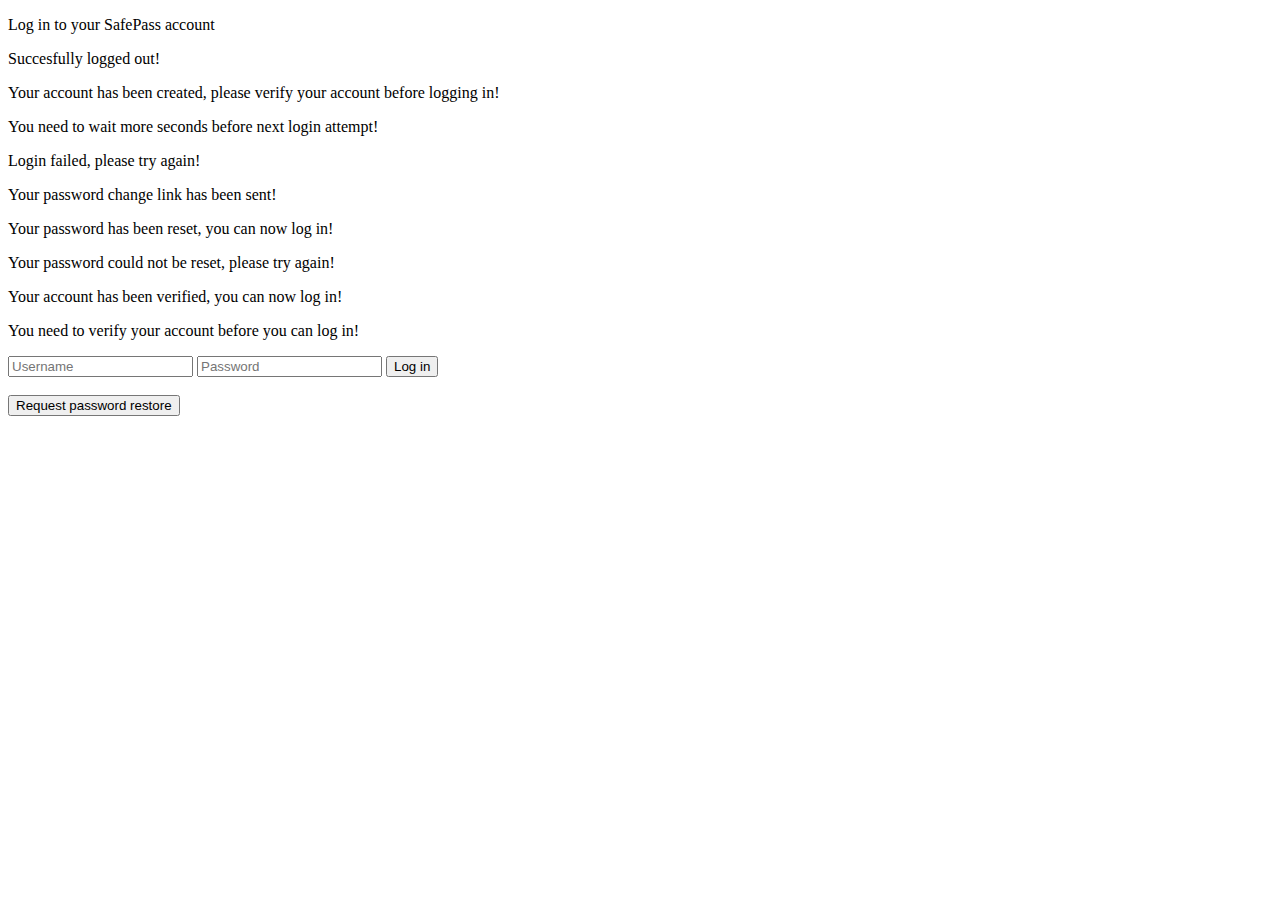
==== src/main/resources/html/login.html @ aab732cc "Finish web app" ====
<!DOCTYPE html SYSTEM "http://www.thymeleaf.org/dtd/xhtml1-strict-thymeleaf-4.dtd">
<html xmlns="http://www.w3.org/1999/xhtml" xmlns:th="http://www.thymeleaf.org">
    <head>
        <meta charset="UTF-8">
        <title>SafePass - Login</title>
    </head>
    <body>
        <p>Log in to your SafePass account</p>

        <p th:if="${logout}">Succesfully logged out!</p>
        <p th:if="${registered}">Your account has been created, please verify your account before logging in!</p>
        <p th:if="${loginDelay}">You need to wait <b><span th:text="${loginDelay}"></span></b> more seconds before next login attempt!</p>
        <p th:if="${loginFailed}">Login failed, please try again!</p>
        <p th:if="${changeRequest}">Your password change link has been sent!</p>
        <p th:if="${passwordReset}">Your password has been reset, you can now log in!</p>
        <p th:if="${passwordNotReset}">Your password could not be reset, please try again!</p>
        <p th:if="${emailVerified}">Your account has been verified, you can now log in!</p>
        <p th:if="${emailNotVerified}">You need to verify your account before you can log in!</p>

        <form action="/login" method="POST">
            <input type="text" name="username" placeholder="Username" required/>
            <input type="password" name="password" placeholder="Password" required/>
            <input type="submit" value="Log in"/>
        </form>

        <br/>
        <a href="/requestRestore"><button>Request password restore</button></a>
    </body>
</html>
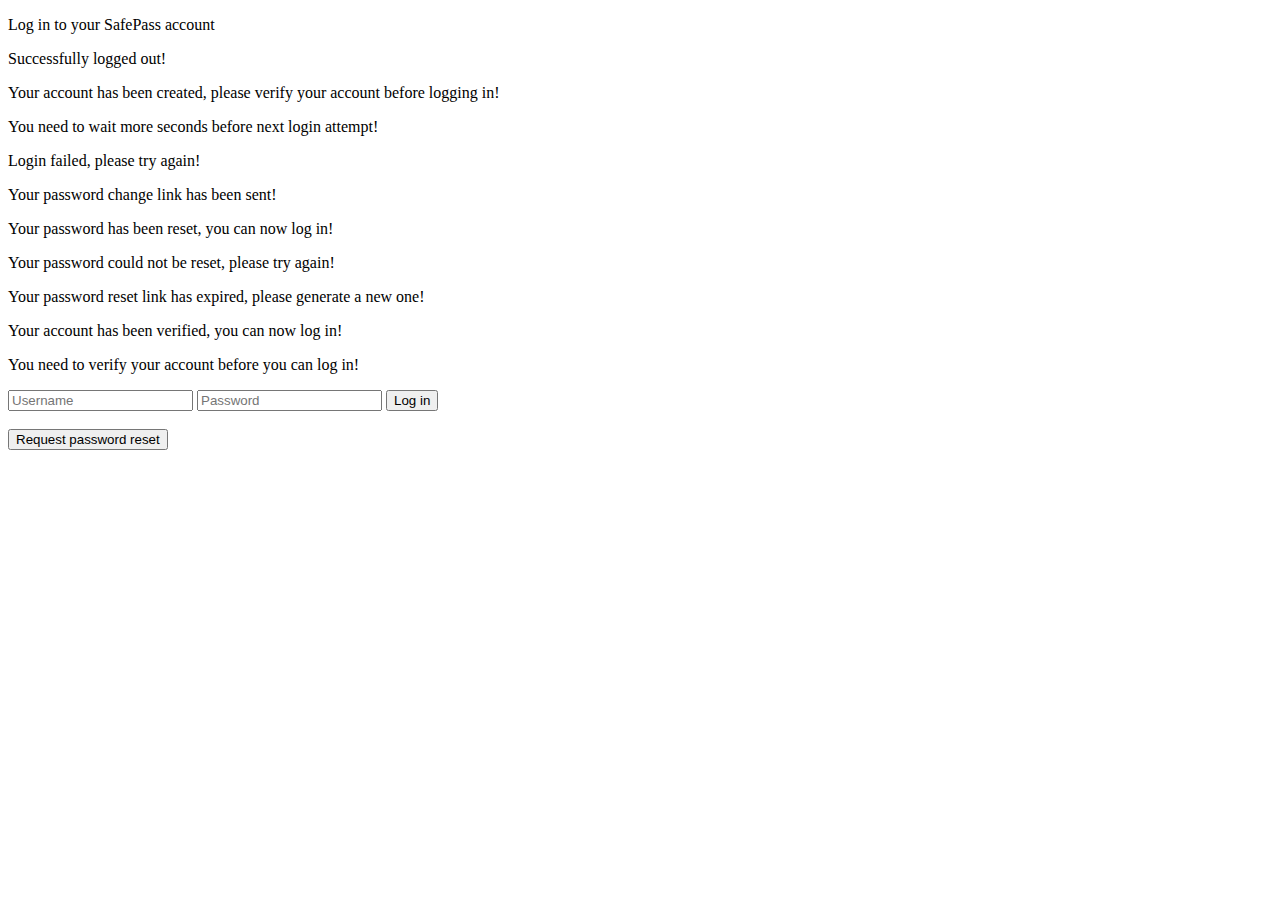
==== commit 0a43b336: "Add docker-compile, add password reset expiration, add more randomness in encrypted data" ====
--- a/src/main/resources/html/login.html
+++ b/src/main/resources/html/login.html
@@ -7,13 +7,14 @@
     <body>
         <p>Log in to your SafePass account</p>
 
-        <p th:if="${logout}">Succesfully logged out!</p>
+        <p th:if="${logout}">Successfully logged out!</p>
         <p th:if="${registered}">Your account has been created, please verify your account before logging in!</p>
         <p th:if="${loginDelay}">You need to wait <b><span th:text="${loginDelay}"></span></b> more seconds before next login attempt!</p>
         <p th:if="${loginFailed}">Login failed, please try again!</p>
         <p th:if="${changeRequest}">Your password change link has been sent!</p>
         <p th:if="${passwordReset}">Your password has been reset, you can now log in!</p>
         <p th:if="${passwordNotReset}">Your password could not be reset, please try again!</p>
+        <p th:if="${passwordResetExpired}">Your password reset link has expired, please generate a new one!</p>
         <p th:if="${emailVerified}">Your account has been verified, you can now log in!</p>
         <p th:if="${emailNotVerified}">You need to verify your account before you can log in!</p>
 
@@ -24,6 +25,6 @@
         </form>
 
         <br/>
-        <a href="/requestRestore"><button>Request password restore</button></a>
+        <a href="/requestPasswordReset"><button>Request password reset</button></a>
     </body>
 </html>